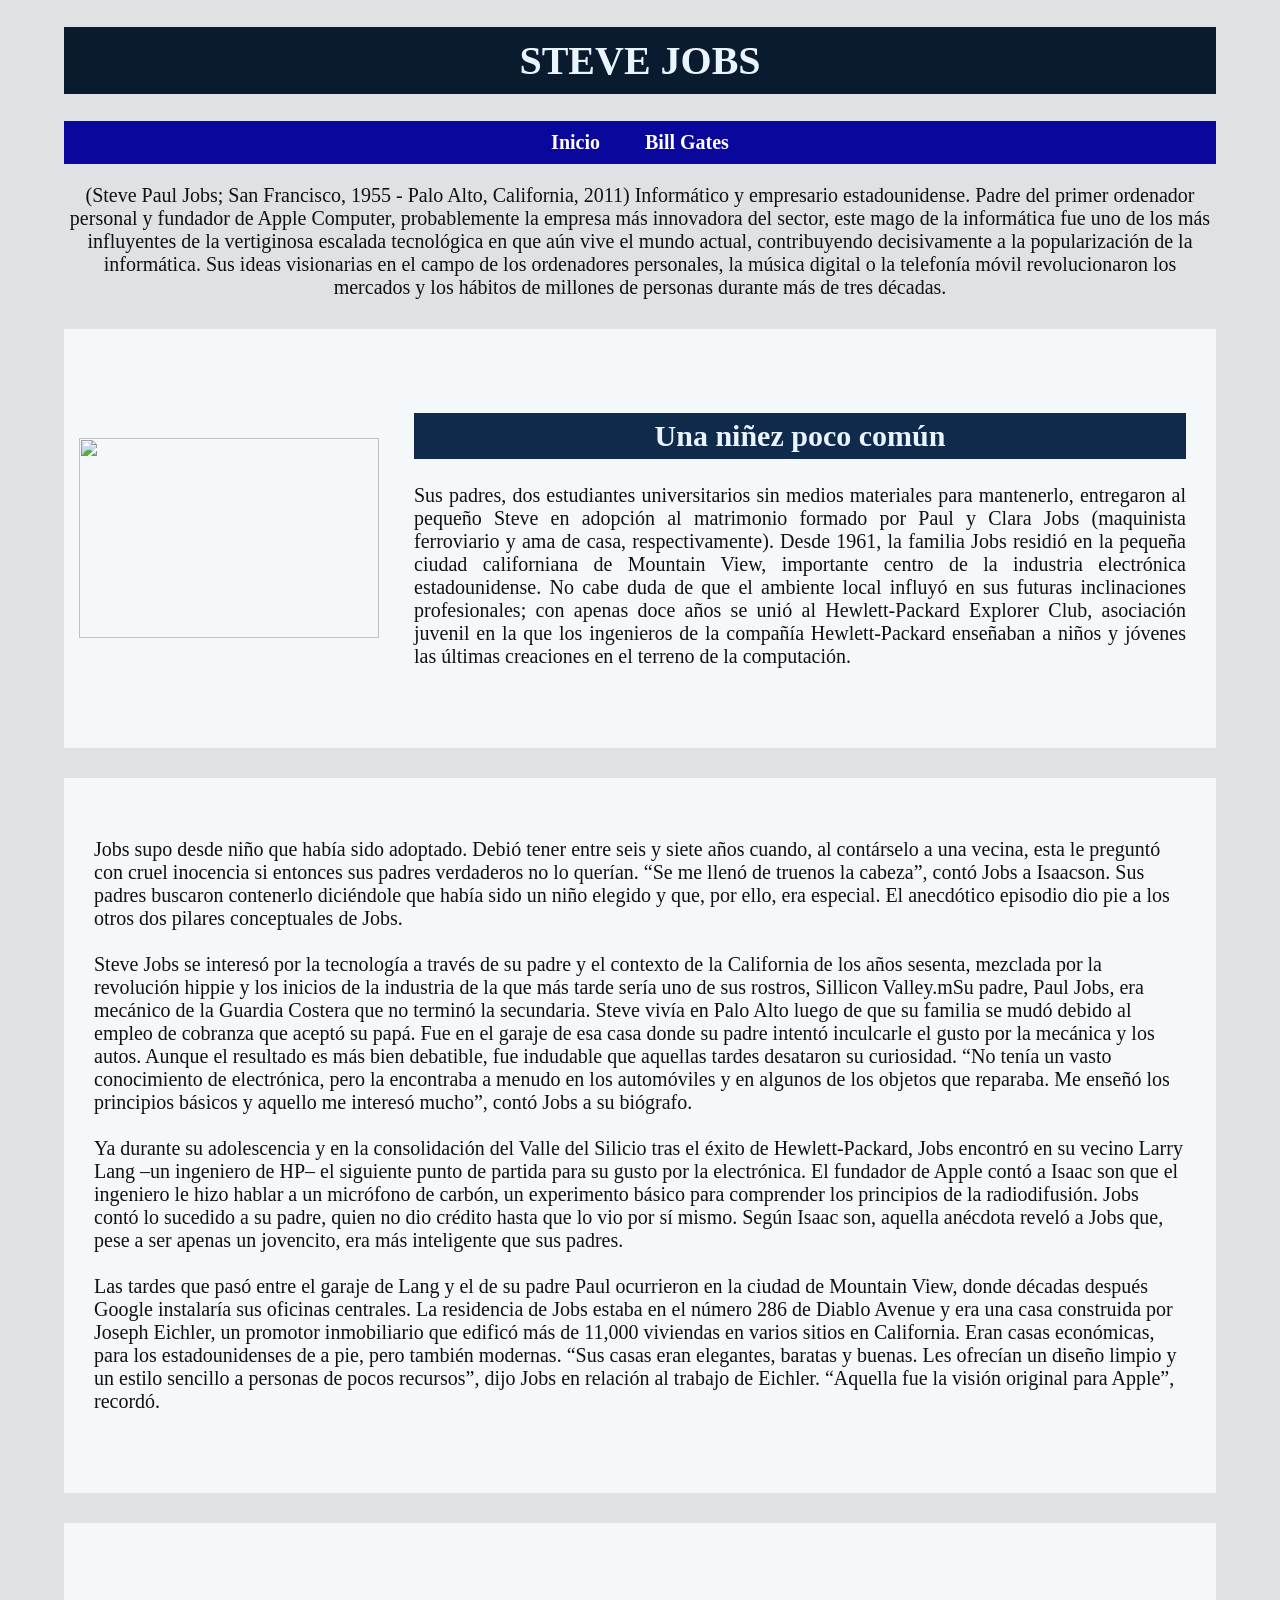
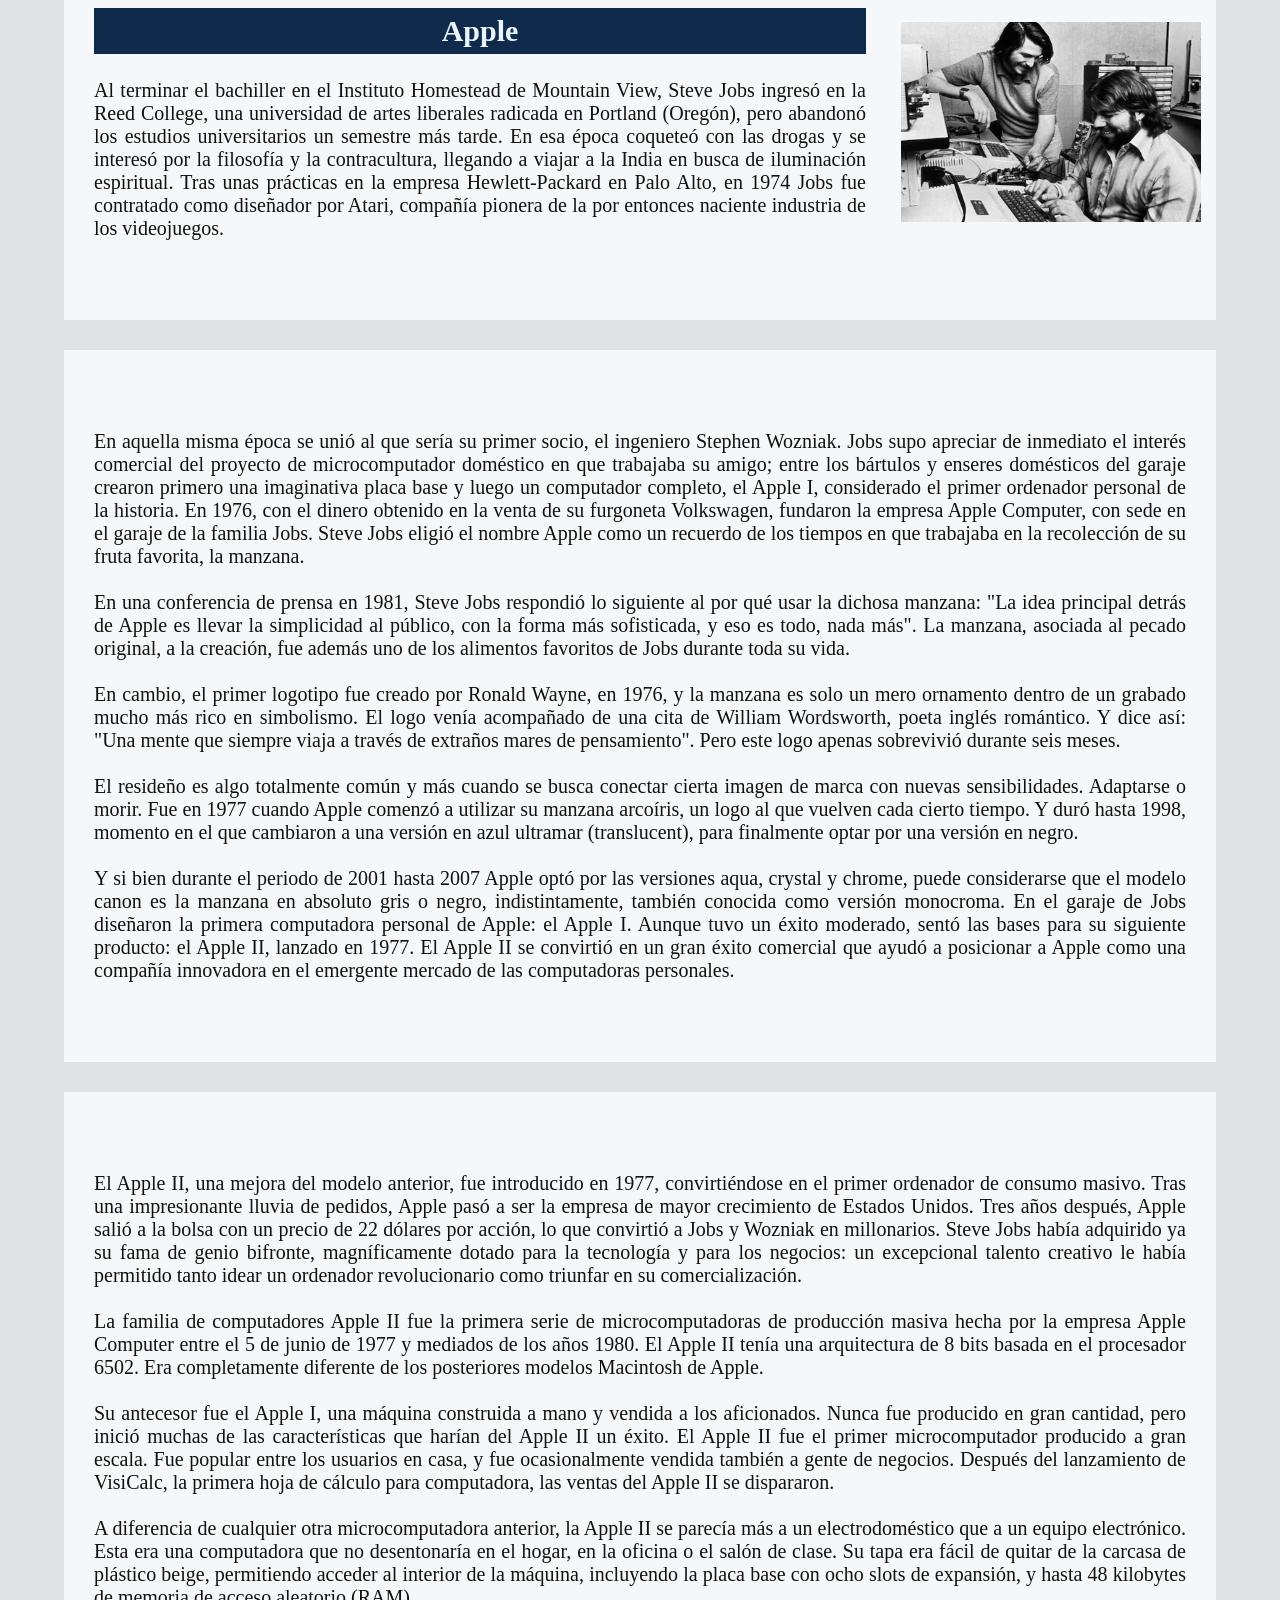
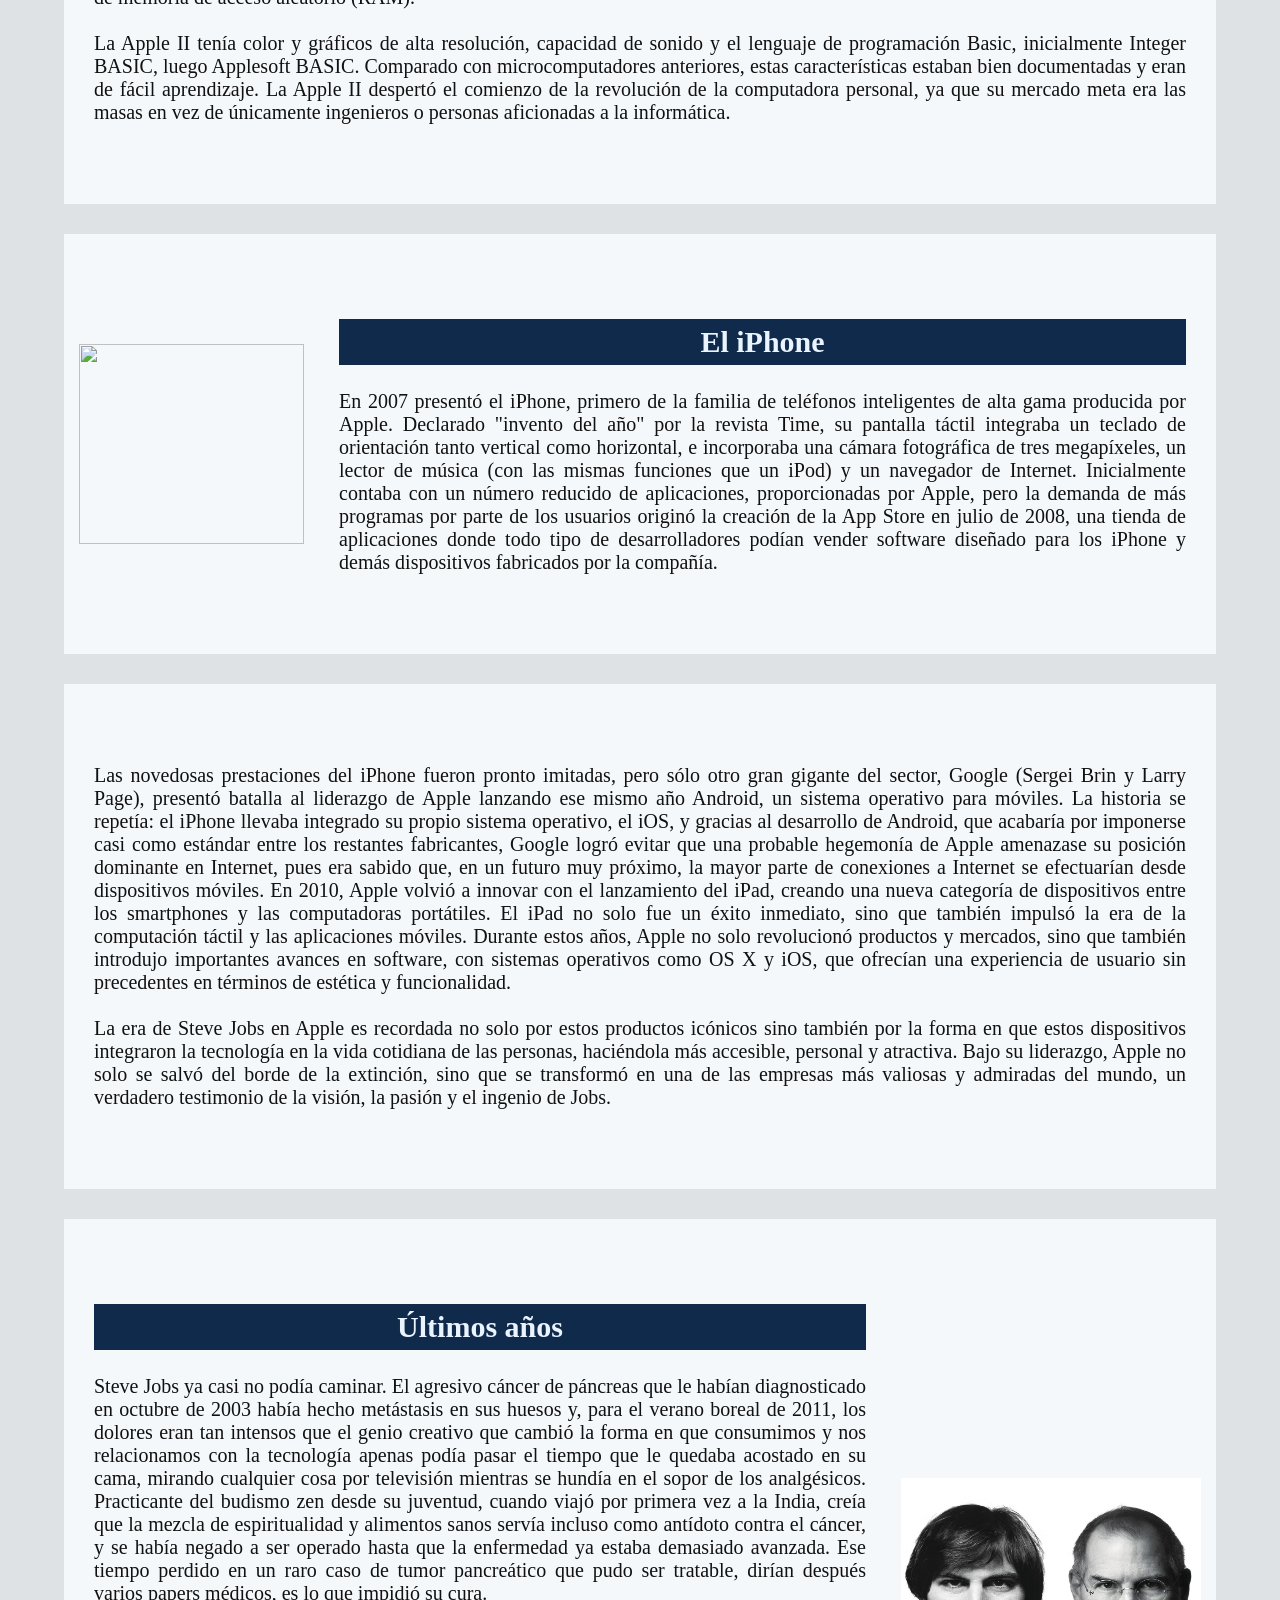
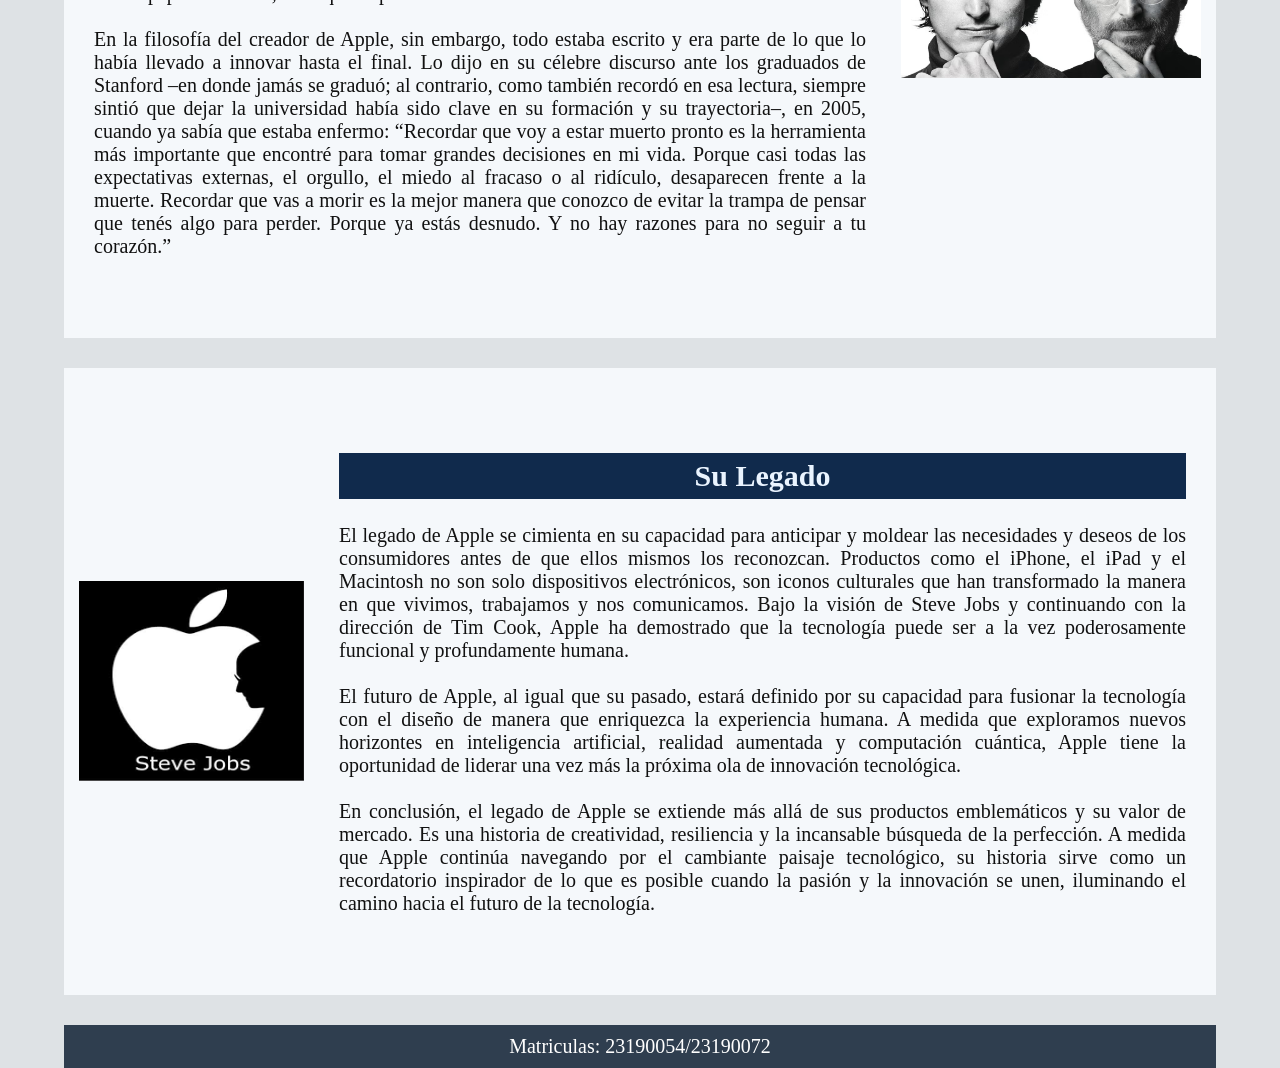
==== html2.html @ 3c8042a4 "Add files via upload" ====
<!DOCTYPE html>
<html>
<head>
	<meta charset="utf-8">
	<meta name="viewport" content="width=device-width, initial-scale=1">
	<title>Biografía</title>

	<link rel="stylesheet" href="Style_html.css">
</head>

<body>

<h1>STEVE JOBS</h1>

<nav>
    <a href="index.html">Inicio</a>
    <a href="html3.html">Bill Gates</a>
</nav>

<p class="center-text">(Steve Paul Jobs; San Francisco, 1955 - Palo Alto, California, 2011) Informático y empresario estadounidense. Padre del primer ordenador personal y fundador de Apple Computer, probablemente la empresa más innovadora del sector, este mago de la informática fue uno de los más influyentes de la vertiginosa escalada tecnológica en que aún vive el mundo actual, contribuyendo decisivamente a la popularización de la informática. Sus ideas visionarias en el campo de los ordenadores personales, la música digital o la telefonía móvil revolucionaron los mercados y los hábitos de millones de personas durante más de tres décadas.</p>

<div class="section">
	<img src="imagenes/img1.Jpg" class="center-img img-large">
	<div class="section-text">
		<h2>Una niñez poco común</h2>
		<p>Sus padres, dos estudiantes universitarios sin medios materiales para mantenerlo, entregaron al pequeño Steve en adopción al matrimonio formado por Paul y Clara Jobs (maquinista ferroviario y ama de casa, respectivamente). Desde 1961, la familia Jobs residió en la pequeña ciudad californiana de Mountain View, importante centro de la industria electrónica estadounidense. No cabe duda de que el ambiente local influyó en sus futuras inclinaciones profesionales; con apenas doce años se unió al Hewlett-Packard Explorer Club, asociación juvenil en la que los ingenieros de la compañía Hewlett-Packard enseñaban a niños y jóvenes las últimas creaciones en el terreno de la computación.</p>
	</div>
</div>

<div class="section">
	<div class="section-text">
		Jobs supo desde niño que había sido adoptado. Debió tener entre seis y siete años cuando, al contárselo a una vecina, esta le preguntó con cruel inocencia si entonces sus padres verdaderos no lo querían. “Se me llenó de truenos la cabeza”, contó Jobs a Isaacson. Sus padres buscaron contenerlo diciéndole que había sido un niño elegido y que, por ello, era especial. El anecdótico episodio dio pie a los otros dos pilares conceptuales de Jobs.
		<br></br>
		Steve Jobs se interesó por la tecnología a través de su padre y el contexto de la California de los años sesenta, mezclada por la revolución hippie y los inicios de la industria de la que más tarde sería uno de sus rostros, Sillicon Valley.mSu padre, Paul Jobs, era mecánico de la Guardia Costera que no terminó la secundaria. Steve vivía en Palo Alto luego de que su familia se mudó debido al empleo de cobranza que aceptó su papá. Fue en el garaje de esa casa donde su padre intentó inculcarle el gusto por la mecánica y los autos. Aunque el resultado es más bien debatible, fue indudable que aquellas tardes desataron su curiosidad. “No tenía un vasto conocimiento de electrónica, pero la encontraba a menudo en los automóviles y en algunos de los objetos que reparaba. Me enseñó los principios básicos y aquello me interesó mucho”, contó Jobs a su biógrafo.
		<br></br>
		Ya durante su adolescencia y en la consolidación del Valle del Silicio tras el éxito de Hewlett-Packard, Jobs encontró en su vecino Larry Lang –un ingeniero de HP– el siguiente punto de partida para su gusto por la electrónica. El fundador de Apple contó a Isaac son que el ingeniero le hizo hablar a un micrófono de carbón, un experimento básico para comprender los principios de la radiodifusión. Jobs contó lo sucedido a su padre, quien no dio crédito hasta que lo vio por sí mismo. Según Isaac son, aquella anécdota reveló a Jobs que, pese a ser apenas un jovencito, era más inteligente que sus padres.
		<br></br>
		Las tardes que pasó entre el garaje de Lang y el de su padre Paul ocurrieron en la ciudad de Mountain View, donde décadas después Google instalaría sus oficinas centrales. La residencia de Jobs estaba en el número 286 de Diablo Avenue y era una casa construida por Joseph Eichler, un promotor inmobiliario que edificó más de 11,000 viviendas en varios sitios en California. Eran casas económicas, para los estadounidenses de a pie, pero también modernas. “Sus casas eran elegantes, baratas y buenas. Les ofrecían un diseño limpio y un estilo sencillo a personas de pocos recursos”, dijo Jobs en relación al trabajo de Eichler. “Aquella fue la visión original para Apple”, recordó.
		</p>
	</div>
</div>

<div class="section right">
	<img src="imagenes/img4.avif" class="center-img img-large">
	<div class="section-text">
		<h2>Apple</h2>
		<p>Al terminar el bachiller en el Instituto Homestead de Mountain View, Steve Jobs ingresó en la Reed College, una universidad de artes liberales radicada en Portland (Oregón), pero abandonó los estudios universitarios un semestre más tarde. En esa época coqueteó con las drogas y se interesó por la filosofía y la contracultura, llegando a viajar a la India en busca de iluminación espiritual. Tras unas prácticas en la empresa Hewlett-Packard en Palo Alto, en 1974 Jobs fue contratado como diseñador por Atari, compañía pionera de la por entonces naciente industria de los videojuegos.</p>
	</div>
</div>

<div class="section">
	<div class="section-text">
		<p>En aquella misma época se unió al que sería su primer socio, el ingeniero Stephen Wozniak. Jobs supo apreciar de inmediato el interés comercial del proyecto de microcomputador doméstico en que trabajaba su amigo; entre los bártulos y enseres domésticos del garaje crearon primero una imaginativa placa base y luego un computador completo, el Apple I, considerado el primer ordenador personal de la historia. En 1976, con el dinero obtenido en la venta de su furgoneta Volkswagen, fundaron la empresa Apple Computer, con sede en el garaje de la familia Jobs. Steve Jobs eligió el nombre Apple como un recuerdo de los tiempos en que trabajaba en la recolección de su fruta favorita, la manzana.
		<br></br>
		En una conferencia de prensa en 1981, Steve Jobs respondió lo siguiente al por qué usar la dichosa manzana: "La idea principal detrás de Apple es llevar la simplicidad al público, con la forma más sofisticada, y eso es todo, nada más". La manzana, asociada al pecado original, a la creación, fue además uno de los alimentos favoritos de Jobs durante toda su vida.
		<br></br>
		En cambio, el primer logotipo fue creado por Ronald Wayne, en 1976, y la manzana es solo un mero ornamento dentro de un grabado mucho más rico en simbolismo. El logo venía acompañado de una cita de William Wordsworth, poeta inglés romántico. Y dice así: "Una mente que siempre viaja a través de extraños mares de pensamiento". Pero este logo apenas sobrevivió durante seis meses.
		<br></br>
		El resideño es algo totalmente común y más cuando se busca conectar cierta imagen de marca con nuevas sensibilidades. Adaptarse o morir. Fue en 1977 cuando Apple comenzó a utilizar su manzana arcoíris, un logo al que vuelven cada cierto tiempo. Y duró hasta 1998, momento en el que cambiaron a una versión en azul ultramar (translucent), para finalmente optar por una versión en negro.
		<br></br>
		Y si bien durante el periodo de 2001 hasta 2007 Apple optó por las versiones aqua, crystal y chrome, puede considerarse que el modelo canon es la manzana en absoluto gris o negro, indistintamente, también conocida como versión monocroma.
		En el garaje de Jobs diseñaron la primera computadora personal de Apple: el Apple I. Aunque tuvo un éxito moderado, sentó las bases para su siguiente producto: el Apple II, lanzado en 1977. El Apple II se convirtió en un gran éxito comercial que ayudó a posicionar a Apple como una compañía innovadora en el emergente mercado de las computadoras personales.</p>
	</div>
</div>
<div class="section">
	<div class="section-text">
		<p>El Apple II, una mejora del modelo anterior, fue introducido en 1977, convirtiéndose en el primer ordenador de consumo masivo. Tras una impresionante lluvia de pedidos, Apple pasó a ser la empresa de mayor crecimiento de Estados Unidos. Tres años después, Apple salió a la bolsa con un precio de 22 dólares por acción, lo que convirtió a Jobs y Wozniak en millonarios. Steve Jobs había adquirido ya su fama de genio bifronte, magníficamente dotado para la tecnología y para los negocios: un excepcional talento creativo le había permitido tanto idear un ordenador revolucionario como triunfar en su comercialización.
		<br></br>
		La familia de computadores Apple II fue la primera serie de microcomputadoras de producción masiva hecha por la empresa Apple Computer entre el 5 de junio de 1977 y mediados de los años 1980. El Apple II tenía una arquitectura de 8 bits basada en el procesador 6502. Era completamente diferente de los posteriores modelos Macintosh de Apple.
		<br></br>
		Su antecesor fue el Apple I, una máquina construida a mano y vendida a los aficionados. Nunca fue producido en gran cantidad, pero inició muchas de las características que harían del Apple II un éxito. El Apple II fue el primer microcomputador producido a gran escala. Fue popular entre los usuarios en casa, y fue ocasionalmente vendida también a gente de negocios. Después del lanzamiento de VisiCalc, la primera hoja de cálculo para computadora, las ventas del Apple II se dispararon.
		<br></br>
		A diferencia de cualquier otra microcomputadora anterior, la Apple II se parecía más a un electrodoméstico que a un equipo electrónico. Esta era una computadora que no desentonaría en el hogar, en la oficina o el salón de clase. Su tapa era fácil de quitar de la carcasa de plástico beige, permitiendo acceder al interior de la máquina, incluyendo la placa base con ocho slots de expansión, y hasta 48 kilobytes de memoria de acceso aleatorio (RAM).
		<br></br>
		La Apple II tenía color y gráficos de alta resolución, capacidad de sonido y el lenguaje de programación Basic, inicialmente Integer BASIC, luego Applesoft BASIC. Comparado con microcomputadores anteriores, estas características estaban bien documentadas y eran de fácil aprendizaje. La Apple II despertó el comienzo de la revolución de la computadora personal, ya que su mercado meta era las masas en vez de únicamente ingenieros o personas aficionadas a la informática.</p>
	</div>
</div>
<div class="section">
	<img src="imagenes/img2.Jpg" class="center-img img-medium">
	<div class="section-text">
		<h2>El iPhone</h2>
		<p>En 2007 presentó el iPhone, primero de la familia de teléfonos inteligentes de alta gama producida por Apple. Declarado "invento del año" por la revista Time, su pantalla táctil integraba un teclado de orientación tanto vertical como horizontal, e incorporaba una cámara fotográfica de tres megapíxeles, un lector de música (con las mismas funciones que un iPod) y un navegador de Internet. Inicialmente contaba con un número reducido de aplicaciones, proporcionadas por Apple, pero la demanda de más programas por parte de los usuarios originó la creación de la App Store en julio de 2008, una tienda de aplicaciones donde todo tipo de desarrolladores podían vender software diseñado para los iPhone y demás dispositivos fabricados por la compañía.</p>
	</div>
</div>

<div class="section">
	<div class="section-text">
		<p>Las novedosas prestaciones del iPhone fueron pronto imitadas, pero sólo otro gran gigante del sector, Google (Sergei Brin y Larry Page), presentó batalla al liderazgo de Apple lanzando ese mismo año Android, un sistema operativo para móviles. La historia se repetía: el iPhone llevaba integrado su propio sistema operativo, el iOS, y gracias al desarrollo de Android, que acabaría por imponerse casi como estándar entre los restantes fabricantes, Google logró evitar que una probable hegemonía de Apple amenazase su posición dominante en Internet, pues era sabido que, en un futuro muy próximo, la mayor parte de conexiones a Internet se efectuarían desde dispositivos móviles. En 2010, Apple volvió a innovar con el lanzamiento del iPad, creando una nueva categoría de dispositivos entre los smartphones y las computadoras portátiles. El iPad no solo fue un éxito inmediato, sino que también impulsó la era de la computación táctil y las aplicaciones móviles. Durante estos años, Apple no solo revolucionó productos y mercados, sino que también introdujo importantes avances en software, con sistemas operativos como OS X y iOS, que ofrecían una experiencia de usuario sin precedentes en términos de estética y funcionalidad.
		<br></br>
		La era de Steve Jobs en Apple es recordada no solo por estos productos icónicos sino también por la forma en que estos dispositivos integraron la tecnología en la vida cotidiana de las personas, haciéndola más accesible, personal y atractiva. Bajo su liderazgo, Apple no solo se salvó del borde de la extinción, sino que se transformó en una de las empresas más valiosas y admiradas del mundo, un verdadero testimonio de la visión, la pasión y el ingenio de Jobs.</p>
	</div>
</div>

<div class="section right">
	<img src="imagenes/img5.avif" class="center-img img-large">
	<div class="section-text">
		<h2>Últimos años</h2>
		<p>Steve Jobs ya casi no podía caminar. El agresivo cáncer de páncreas que le habían diagnosticado en octubre de 2003 había hecho metástasis en sus huesos y, para el verano boreal de 2011, los dolores eran tan intensos que el genio creativo que cambió la forma en que consumimos y nos relacionamos con la tecnología apenas podía pasar el tiempo que le quedaba acostado en su cama, mirando cualquier cosa por televisión mientras se hundía en el sopor de los analgésicos. Practicante del budismo zen desde su juventud, cuando viajó por primera vez a la India, creía que la mezcla de espiritualidad y alimentos sanos servía incluso como antídoto contra el cáncer, y se había negado a ser operado hasta que la enfermedad ya estaba demasiado avanzada. Ese tiempo perdido en un raro caso de tumor pancreático que pudo ser tratable, dirían después varios papers médicos, es lo que impidió su cura.
		<br></br>
		En la filosofía del creador de Apple, sin embargo, todo estaba escrito y era parte de lo que lo había llevado a innovar hasta el final. Lo dijo en su célebre discurso ante los graduados de Stanford –en donde jamás se graduó; al contrario, como también recordó en esa lectura, siempre sintió que dejar la universidad había sido clave en su formación y su trayectoria–, en 2005, cuando ya sabía que estaba enfermo: “Recordar que voy a estar muerto pronto es la herramienta más importante que encontré para tomar grandes decisiones en mi vida. Porque casi todas las expectativas externas, el orgullo, el miedo al fracaso o al ridículo, desaparecen frente a la muerte. Recordar que vas a morir es la mejor manera que conozco de evitar la trampa de pensar que tenés algo para perder. Porque ya estás desnudo. Y no hay razones para no seguir a tu corazón.”
		</p>
	</div>
</div>

<div class="section">
	<img src="imagenes/img6.png" class="center-img img-medium">
	<div class="section-text">
		<h2>Su Legado</h2>
		<p>El legado de Apple se cimienta en su capacidad para anticipar y moldear las necesidades y deseos de los consumidores antes de que ellos mismos los reconozcan. Productos como el iPhone, el iPad y el Macintosh no son solo dispositivos electrónicos, son iconos culturales que han transformado la manera en que vivimos, trabajamos y nos comunicamos. Bajo la visión de Steve Jobs y continuando con la dirección de Tim Cook, Apple ha demostrado que la tecnología puede ser a la vez poderosamente funcional y profundamente humana.
		<br></br>
		El futuro de Apple, al igual que su pasado, estará definido por su capacidad para fusionar la tecnología con el diseño de manera que enriquezca la experiencia humana. A medida que exploramos nuevos horizontes en inteligencia artificial, realidad aumentada y computación cuántica, Apple tiene la oportunidad de liderar una vez más la próxima ola de innovación tecnológica.
		<br></br>
		En conclusión, el legado de Apple se extiende más allá de sus productos emblemáticos y su valor de mercado. Es una historia de creatividad, resiliencia y la incansable búsqueda de la perfección. A medida que Apple continúa navegando por el cambiante paisaje tecnológico, su historia sirve como un recordatorio inspirador de lo que es posible cuando la pasión y la innovación se unen, iluminando el camino hacia el futuro de la tecnología.
		</p>
	</div>
</div>

<footer>
	Matriculas: 23190054/23190072
</footer>

</body>
</html>
---- Style_html.css ----
body {
    background-color: #dee2e5; 
    font-family: "Times New Roman", serif; 
    font-size: 125%;
    width: 90%;
    margin: 0 auto;
    color: #111; 
}

nav{
    text-align:center;
    background-color:#0A079C;
    padding:10px;
}

nav a{
    text-decoration:none;
    color: white;
    margin:20px;
    font-weight:bold;
}

h1 {
    color: #eaf4ff;
    background-color: #0a1a2f; 
    text-align: center;
    padding: 10px;
}

h2 {
    color: #eaf4ff;
    background-color: #102a4c; 
    text-align: center;
    padding: 6px;
    flex: 1;
}

h3 {
    color: #102a4c;
    text-align: center;
    flex: 1;
}


p {
    text-align: justify;
    flex: 1;
}


header {
    background-color: #2f3e4f; 
    padding: 10px;
}


header a {
    color: #eaf4ff;
    text-decoration: none;
}

footer {
    background-color: #2f3e4f;
    padding: 10px;
    color: white;
    text-align: center;
    font-size: 100%;
}


.center-text {
    text-align: center;
}


.center-img {
    display: block;
    margin: auto;
}

.img-large {
    width: 300px;
    height: 200px;
}

.img-medium {
    width: 225px;
    height: 200px;
}


.section {
    display: flex;
    align-items: center;
    gap: 20px;
    margin: 30px 0;
    background-color: #f5f8fb;
    padding: 15px; 
}


.section.right {
    flex-direction: row-reverse;
}


.section-text {
    flex: 1;
     background-color: #f5f8fb;
     gap: 20px;
    margin: 30px 0;
     padding: 15px;
}


.section img {
    flex: 0 0 auto;
}
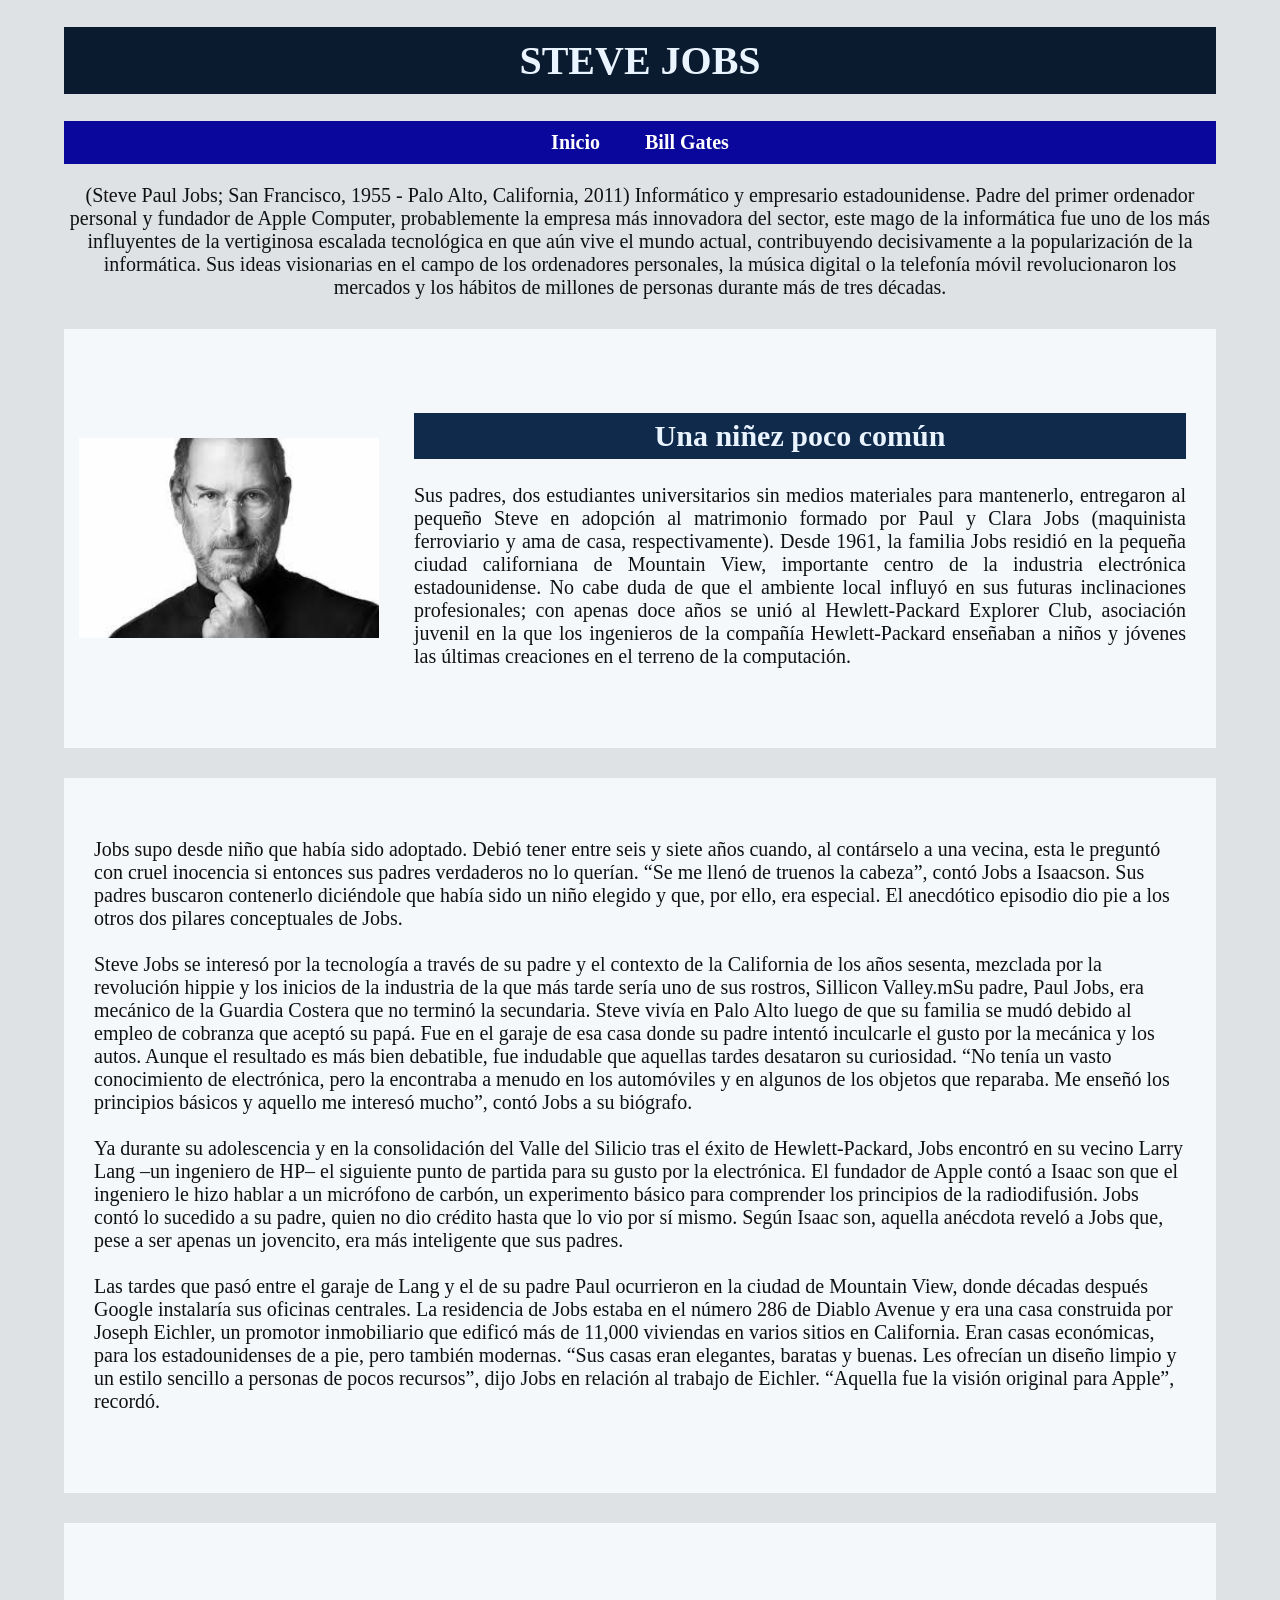
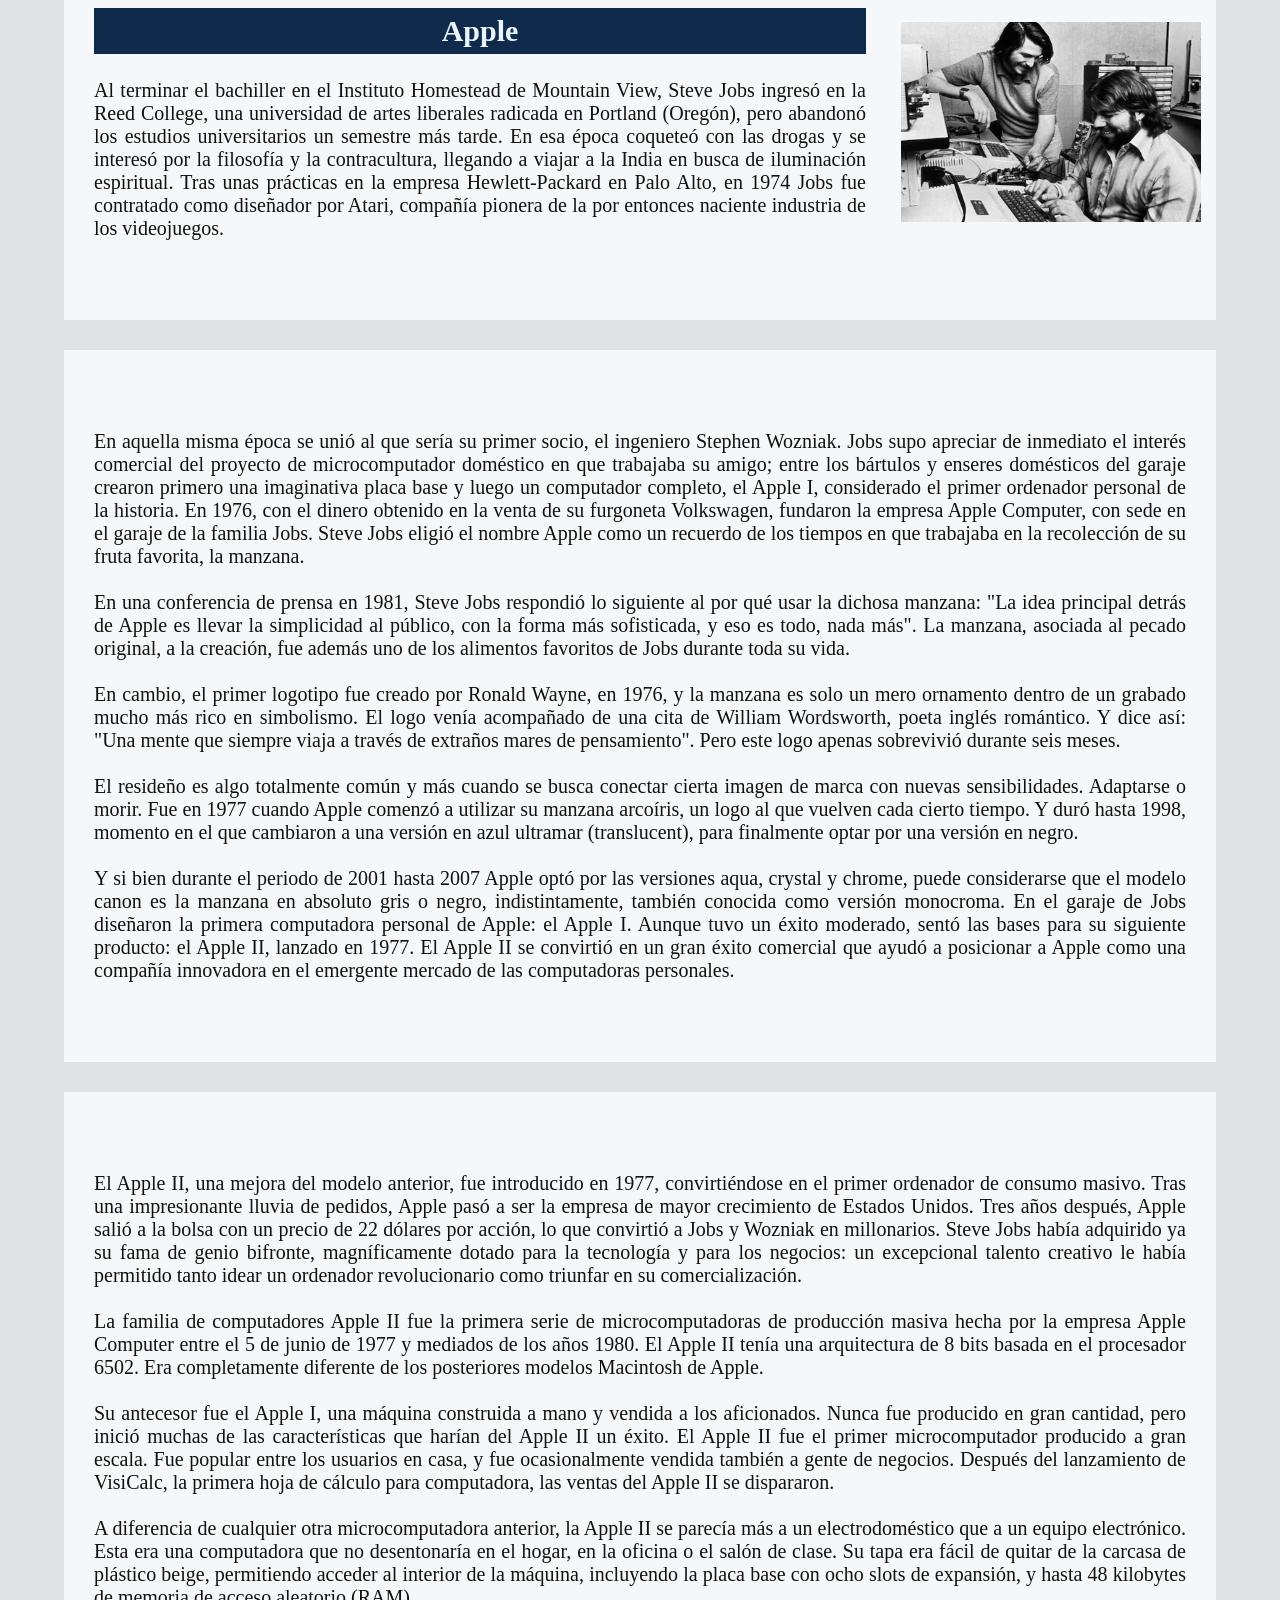
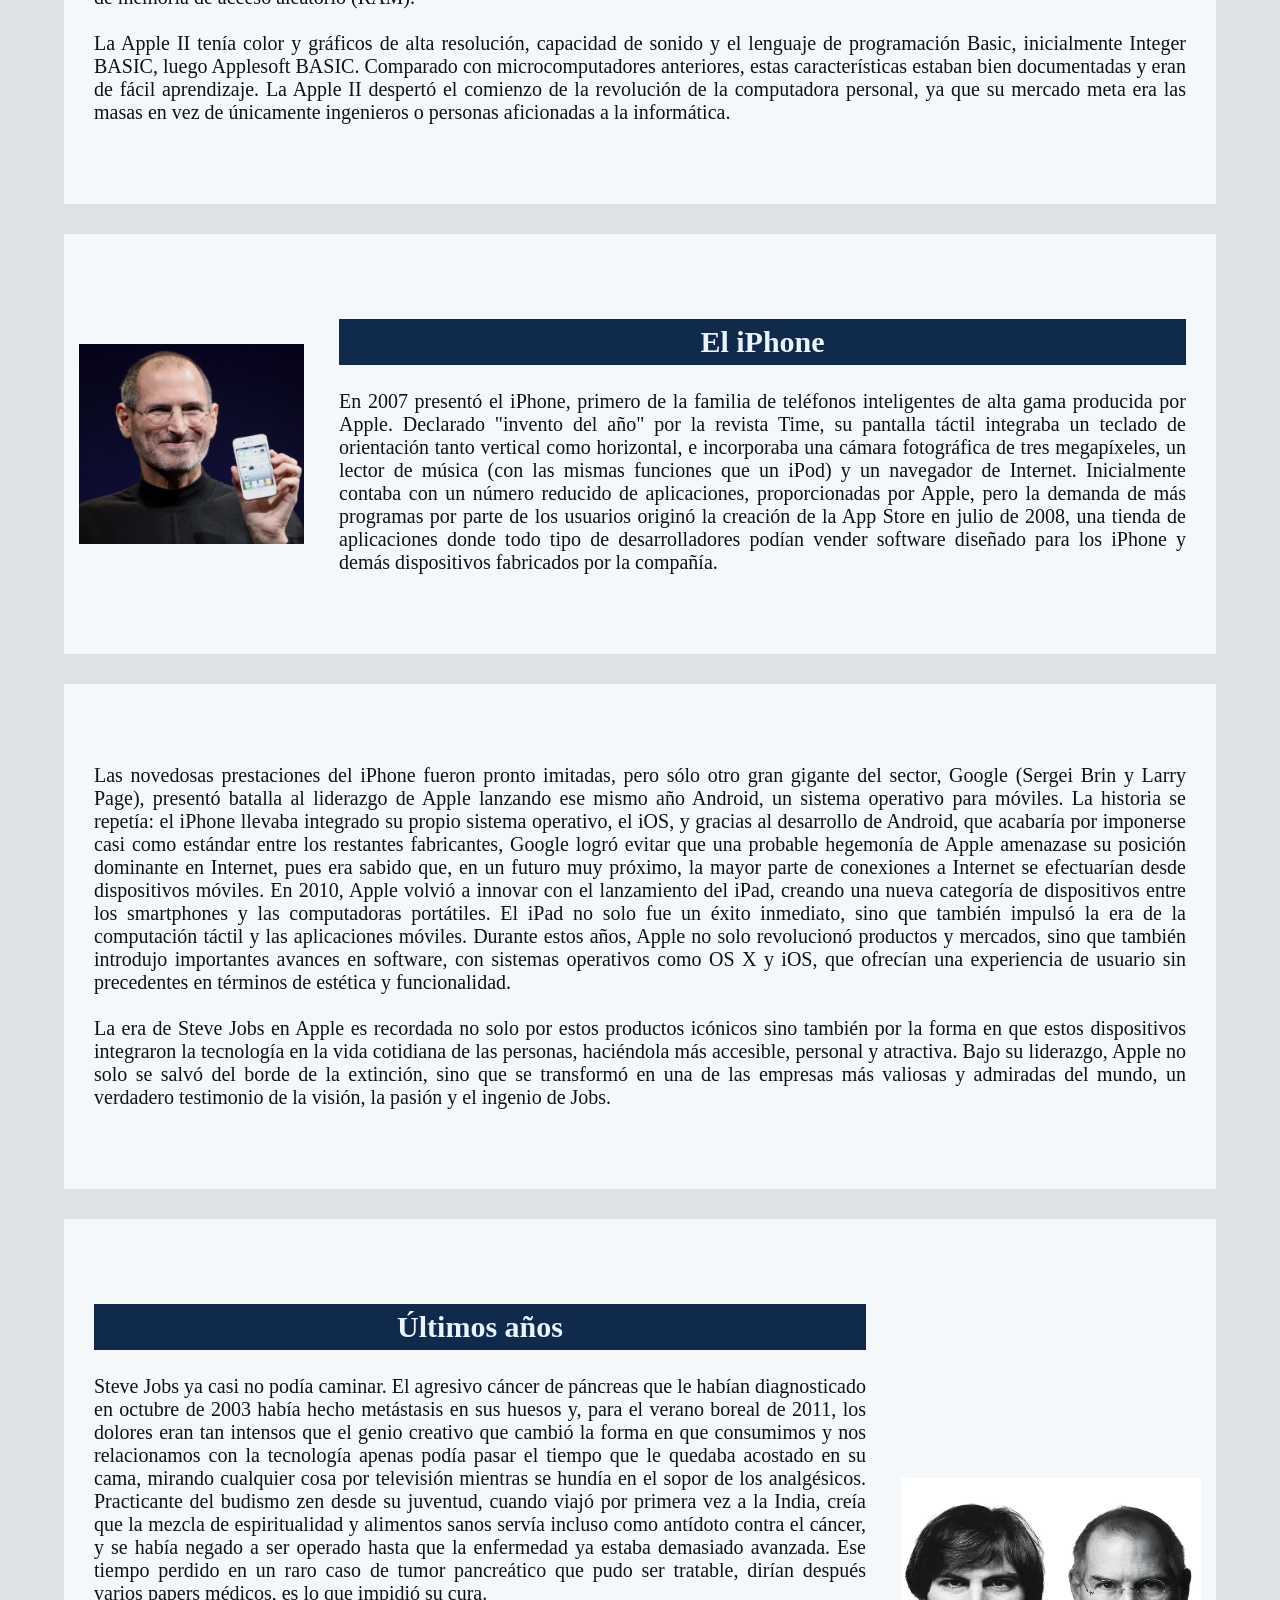
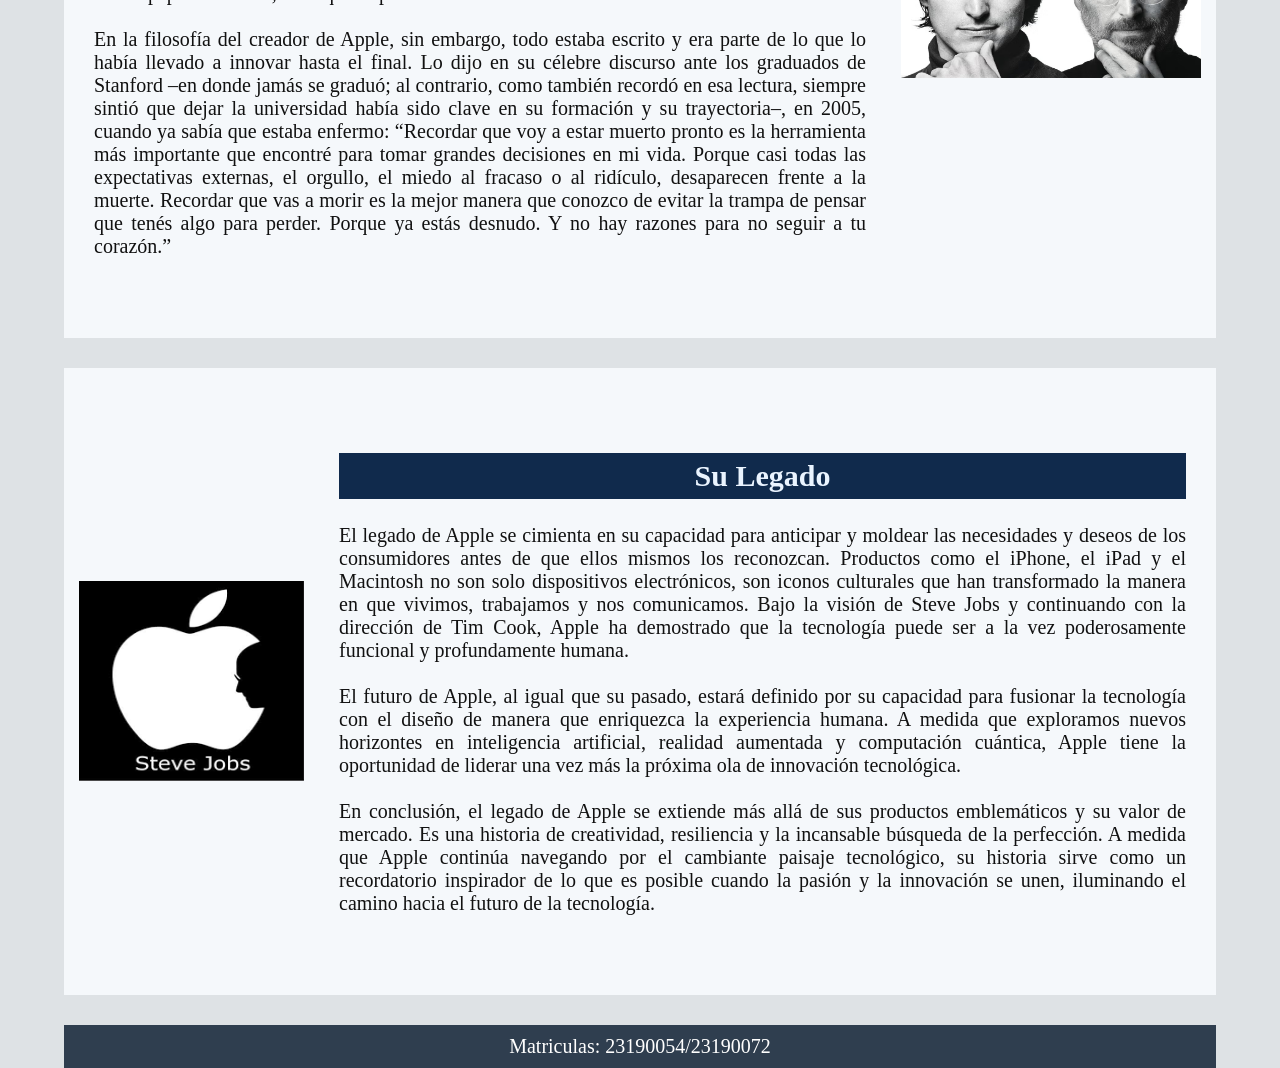
==== commit 50801dcc: "Update html2.html" ====
--- a/html2.html
+++ b/html2.html
@@ -20,7 +20,7 @@
 <p class="center-text">(Steve Paul Jobs; San Francisco, 1955 - Palo Alto, California, 2011) Informático y empresario estadounidense. Padre del primer ordenador personal y fundador de Apple Computer, probablemente la empresa más innovadora del sector, este mago de la informática fue uno de los más influyentes de la vertiginosa escalada tecnológica en que aún vive el mundo actual, contribuyendo decisivamente a la popularización de la informática. Sus ideas visionarias en el campo de los ordenadores personales, la música digital o la telefonía móvil revolucionaron los mercados y los hábitos de millones de personas durante más de tres décadas.</p>
 
 <div class="section">
-	<img src="imagenes/img1.Jpg" class="center-img img-large">
+	<img src="imagenes/img1.jpg" class="center-img img-large">
 	<div class="section-text">
 		<h2>Una niñez poco común</h2>
 		<p>Sus padres, dos estudiantes universitarios sin medios materiales para mantenerlo, entregaron al pequeño Steve en adopción al matrimonio formado por Paul y Clara Jobs (maquinista ferroviario y ama de casa, respectivamente). Desde 1961, la familia Jobs residió en la pequeña ciudad californiana de Mountain View, importante centro de la industria electrónica estadounidense. No cabe duda de que el ambiente local influyó en sus futuras inclinaciones profesionales; con apenas doce años se unió al Hewlett-Packard Explorer Club, asociación juvenil en la que los ingenieros de la compañía Hewlett-Packard enseñaban a niños y jóvenes las últimas creaciones en el terreno de la computación.</p>
@@ -76,7 +76,7 @@
 	</div>
 </div>
 <div class="section">
-	<img src="imagenes/img2.Jpg" class="center-img img-medium">
+	<img src="imagenes/img2.jpg" class="center-img img-medium">
 	<div class="section-text">
 		<h2>El iPhone</h2>
 		<p>En 2007 presentó el iPhone, primero de la familia de teléfonos inteligentes de alta gama producida por Apple. Declarado "invento del año" por la revista Time, su pantalla táctil integraba un teclado de orientación tanto vertical como horizontal, e incorporaba una cámara fotográfica de tres megapíxeles, un lector de música (con las mismas funciones que un iPod) y un navegador de Internet. Inicialmente contaba con un número reducido de aplicaciones, proporcionadas por Apple, pero la demanda de más programas por parte de los usuarios originó la creación de la App Store en julio de 2008, una tienda de aplicaciones donde todo tipo de desarrolladores podían vender software diseñado para los iPhone y demás dispositivos fabricados por la compañía.</p>
@@ -120,4 +120,4 @@
 </footer>
 
 </body>
-</html>+</html>
